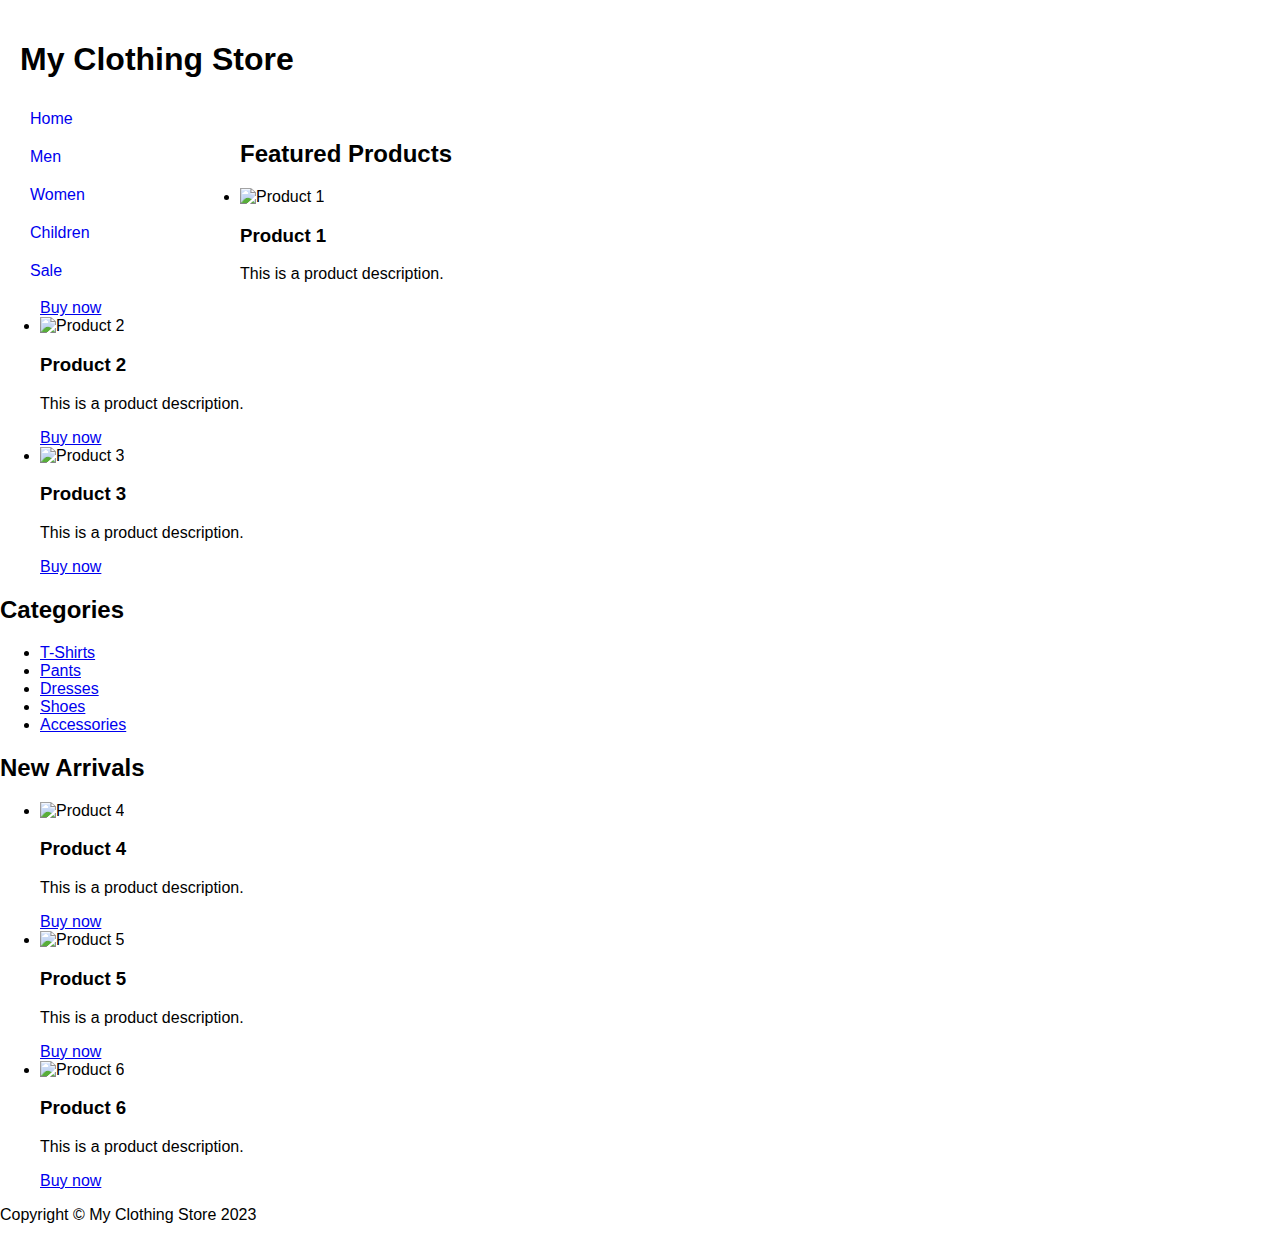
==== frontend/cliente/index.html @ ed6bf17c "Frontend" ====
<!DOCTYPE html>
<html lang="en">
<head>
    <meta charset="UTF-8">
    <meta name="viewport" content="width=device-width, initial-scale=1.0">
    <title>Main Page</title>
    <link rel="stylesheet" href="assets/css/style.css">
</head>
<body>
    <header>
        <h1>My Clothing Store</h1>
        <nav>
            <a href="#">Home</a>
            <a href="#">Men</a>
            <a href="#">Women</a>
            <a href="#">Children</a>
            <a href="#">Sale</a>
        </nav>
    </header>
    <main>
    <section class="featured-products">
    <h2>Featured Products</h2>
    <ul>
        <li>
            <img src="images/product-1.jpg" alt="Product 1">
            <h3>Product 1</h3>
            <p>This is a product description.</p>
            <a href="#">Buy now</a>
        </li>
        <li>
            <img src="images/product-2.jpg" alt="Product 2">
            <h3>Product 2</h3>
            <p>This is a product description.</p>
            <a href="#">Buy now</a>
        </li>
        <li>
            <img src="images/product-3.jpg" alt="Product 3">
            <h3>Product 3</h3>
            <p>This is a product description.</p>
            <a href="#">Buy now</a>
        </li>
    </ul>
    </section>
    <section class="categories">
        <h2>Categories</h2>
        <ul>
            <li>
                <a href="#">T-Shirts</a>
            </li>
            <li>
                <a href="#">Pants</a>
            </li>
            <li>
                <a href="#">Dresses</a>
            </li>
            <li>
                <a href="#">Shoes</a>
            </li>
            <li>
                <a href="#">Accessories</a>
            </li>
        </ul>
    </section>
    <section class="new-arrivals">
        <h2>New Arrivals</h2>
        <ul>
            <li>
                <img src="images/product-4.jpg" alt="Product 4">
                <h3>Product 4</h3>
                <p>This is a product description.</p>
                <a href="#">Buy now</a>
            </li>
            <li>
                <img src="images/product-5.jpg" alt="Product 5">
                <h3>Product 5</h3>
                <p>This is a product description.</p>
                <a href="#">Buy now</a>
            </li>
            <li>
                <img src="images/product-6.jpg" alt="Product 6">
                <h3>Product 6</h3>
                <p>This is a product description.</p>
                <a href="#">Buy now</a>
            </li>
        </ul>
    </section>
    </main>
    <footer>
        <p>Copyright &copy; My Clothing Store 2023</p>
    </footer>

    <script src="assets/js/script.js"></script>
</body>
</html>
---- frontend/cliente/assets/css/style.css ----
body {
    font-family: sans-serif;
    margin: 0;
    padding: 0;
}

header {
    background-color: #fff;
    padding: 20px;
    margin-bottom: 20px;
}

nav {
    float: left;
    width: 200px;
    margin-right: 20px;
}

nav a {
    display: block;
    padding: 10px;
    text-decoration: none;
}

nav a:hover {
    background-color: #ccc;
}
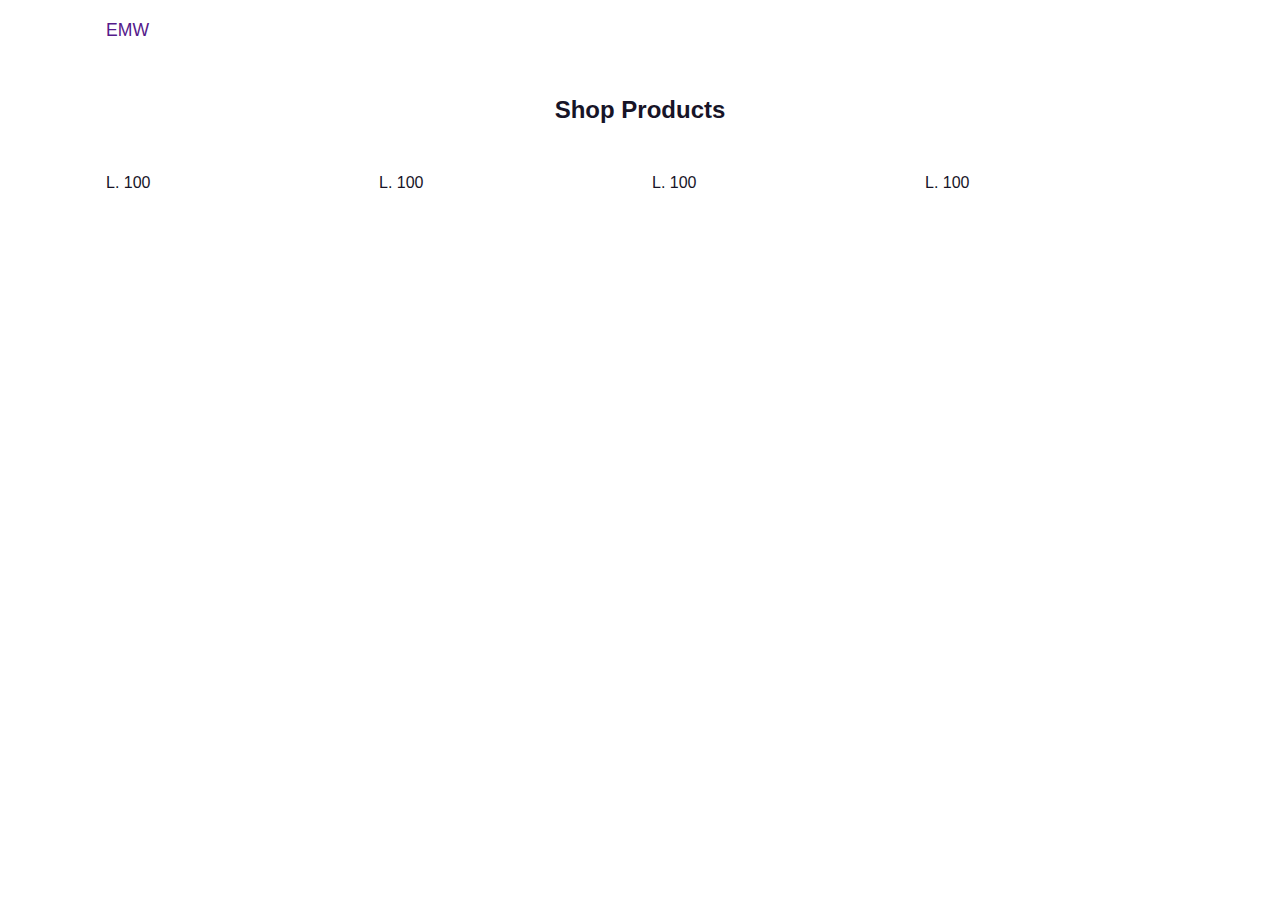
==== commit c87e61b2: "Modificaciones" ====
--- a/frontend/cliente/index.html
+++ b/frontend/cliente/index.html
@@ -3,92 +3,62 @@
 <head>
     <meta charset="UTF-8">
     <meta name="viewport" content="width=device-width, initial-scale=1.0">
-    <title>Main Page</title>
+    <title>EcomWeb Shopping</title>
+    <script src="https://kit.fontawesome.com/4abeed2477.js" crossorigin="anonymous"></script>
     <link rel="stylesheet" href="assets/css/style.css">
 </head>
 <body>
     <header>
-        <h1>My Clothing Store</h1>
-        <nav>
-            <a href="#">Home</a>
-            <a href="#">Men</a>
-            <a href="#">Women</a>
-            <a href="#">Children</a>
-            <a href="#">Sale</a>
-        </nav>
+        <!-- Navegacion -->
+        <div class="nav container">
+            <!-- Logo -->
+            <a href="" class="logo">EMW</a>
+            <!-- Carrito de compra -->
+            <i class="fa-solid fa-cart-shopping" id="cart-icon"></i>
+        </div>
     </header>
-    <main>
-    <section class="featured-products">
-    <h2>Featured Products</h2>
-    <ul>
-        <li>
-            <img src="images/product-1.jpg" alt="Product 1">
-            <h3>Product 1</h3>
-            <p>This is a product description.</p>
-            <a href="#">Buy now</a>
-        </li>
-        <li>
-            <img src="images/product-2.jpg" alt="Product 2">
-            <h3>Product 2</h3>
-            <p>This is a product description.</p>
-            <a href="#">Buy now</a>
-        </li>
-        <li>
-            <img src="images/product-3.jpg" alt="Product 3">
-            <h3>Product 3</h3>
-            <p>This is a product description.</p>
-            <a href="#">Buy now</a>
-        </li>
-    </ul>
+
+    <!-- Compra -->
+    <section class="shop container">
+        <h2 class="section-title"> Shop Products</h2>
+
+        <!-- Caja de contenido -->
+        <div class="shop-content">
+
+            <!-- Cajas de venta 1-->
+            <div class="product-box" class="product-img">
+                <img src="" alt="">
+                <h2 class="product-title"></h2>
+                <span class="price">L. 100</span>
+                <i class="fa-solid fa-bag-shopping add-cart"></i>
+            </div>
+
+            <!-- Cajas de venta 2-->
+            <div class="product-box" class="product-img">
+                <img src="" alt="">
+                <h2 class="product-title"></h2>
+                <span class="price">L. 100</span>
+                <i class="fa-solid fa-bag-shopping add-cart"></i>
+            </div>
+
+            <!-- Cajas de venta 3-->
+            <div class="product-box" class="product-img">
+                <img src="" alt="">
+                <h2 class="product-title"></h2>
+                <span class="price">L. 100</span>
+                <i class="fa-solid fa-bag-shopping add-cart"></i>
+            </div>
+
+            <!-- Cajas de venta 4-->
+            <div class="product-box" class="product-img">
+                <img src="" alt="">
+                <h2 class="product-title"></h2>
+                <span class="price">L. 100</span>
+                <i class="fa-solid fa-bag-shopping add-cart"></i>
+            </div>
+            
+        </div>
     </section>
-    <section class="categories">
-        <h2>Categories</h2>
-        <ul>
-            <li>
-                <a href="#">T-Shirts</a>
-            </li>
-            <li>
-                <a href="#">Pants</a>
-            </li>
-            <li>
-                <a href="#">Dresses</a>
-            </li>
-            <li>
-                <a href="#">Shoes</a>
-            </li>
-            <li>
-                <a href="#">Accessories</a>
-            </li>
-        </ul>
-    </section>
-    <section class="new-arrivals">
-        <h2>New Arrivals</h2>
-        <ul>
-            <li>
-                <img src="images/product-4.jpg" alt="Product 4">
-                <h3>Product 4</h3>
-                <p>This is a product description.</p>
-                <a href="#">Buy now</a>
-            </li>
-            <li>
-                <img src="images/product-5.jpg" alt="Product 5">
-                <h3>Product 5</h3>
-                <p>This is a product description.</p>
-                <a href="#">Buy now</a>
-            </li>
-            <li>
-                <img src="images/product-6.jpg" alt="Product 6">
-                <h3>Product 6</h3>
-                <p>This is a product description.</p>
-                <a href="#">Buy now</a>
-            </li>
-        </ul>
-    </section>
-    </main>
-    <footer>
-        <p>Copyright &copy; My Clothing Store 2023</p>
-    </footer>
 
-    <script src="assets/js/script.js"></script>
 </body>
 </html>--- a/frontend/cliente/assets/css/style.css
+++ b/frontend/cliente/assets/css/style.css
@@ -1,27 +1,104 @@
-body {
-    font-family: sans-serif;
+
+
+* {
+    font-family: 'Poppins', sans-serif;
     margin: 0;
     padding: 0;
+    scroll-padding-top: 2rem;
+    scroll-behavior: smooth;
+    box-sizing: border-box;
+    list-style: none;
+    text-decoration: none;
+
 }
 
-header {
-    background-color: #fff;
-    padding: 20px;
-    margin-bottom: 20px;
+:root {
+    --main-color: #fd4646;
+    --text-color: #171427;
+    --bg-color: #fff;
 }
 
-nav {
-    float: left;
-    width: 200px;
-    margin-right: 20px;
+img {
+    width: 100%;
 }
 
-nav a {
-    display: block;
-    padding: 10px;
-    text-decoration: none;
+body {
+    color: var(--text-color);
 }
 
-nav a:hover {
-    background-color: #ccc;
-}+.container {
+    max-width: 1068px;
+    margin: auto;
+    width: 100%;
+}
+
+section {
+    padding: 4rem 0 3rem;
+}
+
+/* Encabezado */
+header {
+    position: fixed;
+    top: 0;
+    left: 0;
+    width: 100%;
+    background: var(--bg-color);
+    box-shadow: 0 1px 4px hsl(0, 4%, 15% / 100%);
+}
+
+.nav {
+    display: flex;
+    align-items: center;
+    justify-content: space-between;
+    padding: 20px 0;
+}
+
+.logo {
+    font-size: 1.1rem;
+}
+
+#cart-icon {
+    font-size: 1.8rem;
+    cursor: pointer;
+}
+
+.section-title {
+    font-size: 1.5rem;
+    font-weight: 600;
+    text-align: center;
+    margin-bottom: 1.5rem;
+}
+
+.shop {
+    margin-top: 2rem;
+}
+
+/* Shop-content */
+.shop-content {
+    display: grid;
+    grid-template-columns: repeat(auto-fit, minmax(220px, auto));
+    gap: 1.5rem;
+}
+
+.product-box {
+    position: relative;
+}
+.product-box:hover {
+    padding: 10px;
+    border: 1px solid var(--text-color);
+    transition: 0.4s;
+}
+
+.product-img {
+    width: 100%;
+    height: auto;
+    margin-bottom: 0.5rem;
+}
+
+.product-title {
+    font-size: 1.1rem;
+    font-weight: 600;
+    text-transform: uppercase;
+    margin-bottom: 0.5rem;
+}
+
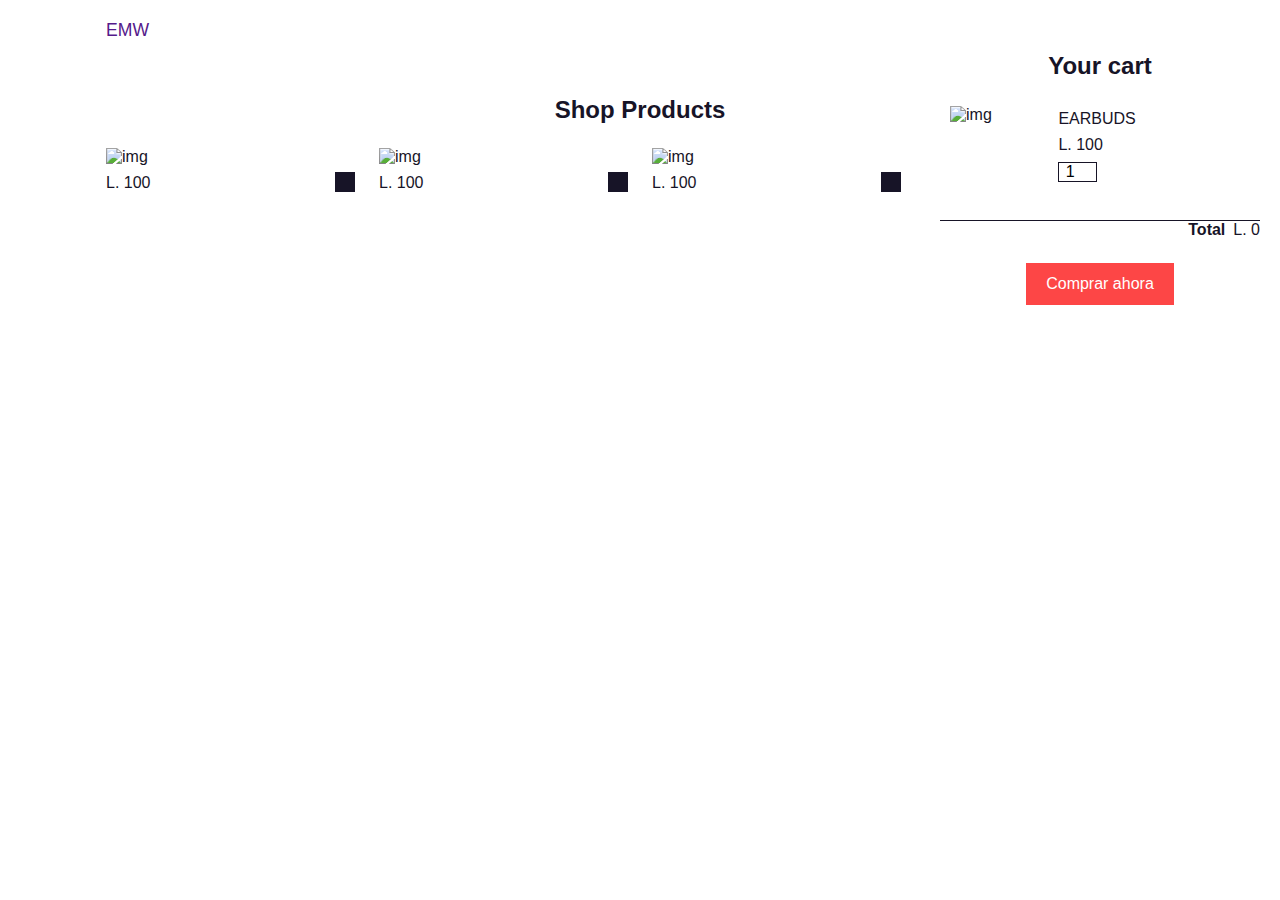
==== commit b3fc1410: "Modificacion 0:21 h" ====
--- a/frontend/cliente/index.html
+++ b/frontend/cliente/index.html
@@ -16,6 +16,33 @@
             <!-- Carrito de compra -->
             <i class="fa-solid fa-cart-shopping" id="cart-icon"></i>
         </div>
+        <!-- Carrito -->
+        <div class="cart">
+            <h2 class="cart-title">Your cart</h2>
+            <!-- Contenido -->
+            <div class="cart-content">
+
+                <div class="cart-box">
+                    <img src="" alt="img" class="cart-img">
+                    <div class="detail-box">
+                        <div class="cart-product-title">Earbuds</div>
+                        <div class="cart-price">L. 100</div>
+                        <input type="number" value="1" class="cart-quantity">
+                    </div>
+                    <!-- Remover del carrito -->
+                    <i class="fa-solid fa-trash cart-remove"></i>
+                </div>
+            </div>
+            <!-- Total -->
+            <div class="total">
+                <div class="total-title">Total</div>
+                <div class="total-price">L. 0</div>
+            </div>
+            <!-- Boton de compra -->
+            <button type="button" class="btn-buy">Comprar ahora</button>
+            <!-- Cerrar carrito -->
+            <i class="fa-solid fa-rectangle-xmark" id="close-cart"></i>
+        </div>
     </header>
 
     <!-- Compra -->
@@ -27,7 +54,7 @@
 
             <!-- Cajas de venta 1-->
             <div class="product-box" class="product-img">
-                <img src="" alt="">
+                <img src="" alt="img">
                 <h2 class="product-title"></h2>
                 <span class="price">L. 100</span>
                 <i class="fa-solid fa-bag-shopping add-cart"></i>
@@ -35,7 +62,7 @@
 
             <!-- Cajas de venta 2-->
             <div class="product-box" class="product-img">
-                <img src="" alt="">
+                <img src="" alt="img">
                 <h2 class="product-title"></h2>
                 <span class="price">L. 100</span>
                 <i class="fa-solid fa-bag-shopping add-cart"></i>
@@ -43,7 +70,7 @@
 
             <!-- Cajas de venta 3-->
             <div class="product-box" class="product-img">
-                <img src="" alt="">
+                <img src="" alt="img">
                 <h2 class="product-title"></h2>
                 <span class="price">L. 100</span>
                 <i class="fa-solid fa-bag-shopping add-cart"></i>
@@ -51,12 +78,12 @@
 
             <!-- Cajas de venta 4-->
             <div class="product-box" class="product-img">
-                <img src="" alt="">
+                <img src="" alt="img">
                 <h2 class="product-title"></h2>
                 <span class="price">L. 100</span>
                 <i class="fa-solid fa-bag-shopping add-cart"></i>
             </div>
-            
+
         </div>
     </section>
 
--- a/frontend/cliente/assets/css/style.css
+++ b/frontend/cliente/assets/css/style.css
@@ -44,6 +44,7 @@
     width: 100%;
     background: var(--bg-color);
     box-shadow: 0 1px 4px hsl(0, 4%, 15% / 100%);
+    z-index: 100;
 }
 
 .nav {
@@ -62,6 +63,109 @@
     cursor: pointer;
 }
 
+/* Carrito de  compra */
+.cart {
+    position: fixed;
+    top: 0;
+    right: 0;
+    width: 360px;
+    min-height: 100vh;
+    padding: 20px;
+    background: var(--bg-color);
+    box-shadow: -2px 0 4px hsl(0, 4%, 15% / 10%);
+}
+
+.cart-title {
+    text-align: center;
+    font-size: 1.5rem;
+    font-weight: 600;
+    margin-top: 2rem;
+}
+
+.cart-box {
+    display: grid;
+    grid-template-columns: 32% 50% 18%;
+    align-items: center;
+    gap: 1rem;
+    margin-top: 1rem;
+}
+
+.cart-img {
+    width: 100px;
+    height: 100px;
+    object-fit: contain;
+    padding: 10px;
+}
+
+.detail-box {
+    display: grid;
+    row-gap: 0.5rem;
+}
+
+.cart-product-title {
+    font-size: 1rem;
+    text-transform: uppercase;
+}
+
+.cart-price {
+    font-weight: 500;
+}
+
+.cart-quantity {
+    border: 1px solid var(--text-color);
+    outline-color: var(--main-color);
+    width: 2.4rem;
+    text-align: center;
+    font-size: 1rem;
+}
+
+.cart-remove {
+    font-size: 24px;
+    color: var(--main-color);
+    cursor: pointer;
+}
+
+.total {
+    display: flex;
+    justify-content: flex-end;
+    margin-top: 1.5rem;
+    border-top: 1px solid var(--text-color);
+}
+
+.total-title {
+    font-size: 1rem;
+    font-weight: 600;
+}
+
+.total-price {
+    margin-left: 0.5rem;
+}
+
+.btn-buy {
+    display: flex;
+    margin: 1.5rem auto 0 auto;
+    padding: 12px 20px;
+    border: none;
+    background: var(--main-color);
+    color: var(--bg-color);
+    font-size: 1rem;
+    font-weight: 500;
+    cursor: pointer;
+}
+
+.btn-buy:hover {
+    background: var(--text-color);
+}
+
+#close-cart {
+    position: absolute;
+    top: 1rem;
+    right: 0.8rem;
+    font-size: 2rem;
+    color: var(--text-color);
+    cursor: pointer;
+}
+
 .section-title {
     font-size: 1.5rem;
     font-weight: 600;
@@ -102,3 +206,19 @@
     margin-bottom: 0.5rem;
 }
 
+.price { 
+    font-weight: 500;
+}
+
+.add-cart { 
+    position: absolute;
+    bottom: 0;
+    right: 0;
+    background: var(--text-color);
+    color: var(--bg-color);
+    padding: 10px;
+    cursor: pointer;
+}
+.add-cart:hover {
+    background: hsl(249, 32%, 17%);
+}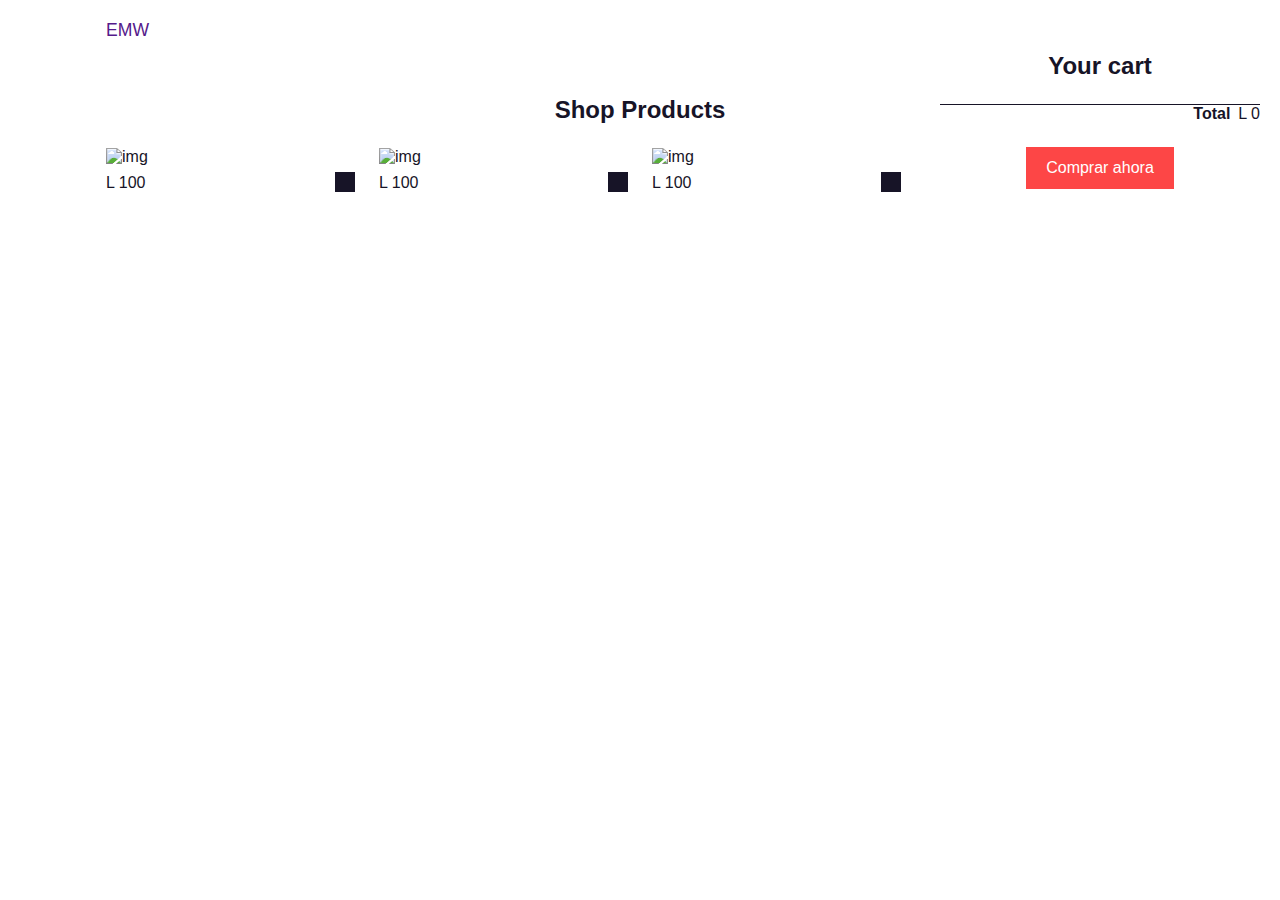
==== commit 725476e4: "Modoficaciones finales" ====
--- a/frontend/cliente/index.html
+++ b/frontend/cliente/index.html
@@ -22,21 +22,14 @@
             <!-- Contenido -->
             <div class="cart-content">
 
-                <div class="cart-box">
-                    <img src="" alt="img" class="cart-img">
-                    <div class="detail-box">
-                        <div class="cart-product-title">Earbuds</div>
-                        <div class="cart-price">L. 100</div>
-                        <input type="number" value="1" class="cart-quantity">
-                    </div>
-                    <!-- Remover del carrito -->
-                    <i class="fa-solid fa-trash cart-remove"></i>
-                </div>
+                <!-- <div class="cart-box"> -->
+                    <!-- Bloque generado en js -->
+                <!-- </div> -->
             </div>
             <!-- Total -->
             <div class="total">
                 <div class="total-title">Total</div>
-                <div class="total-price">L. 0</div>
+                <div class="total-price">L 0</div>
             </div>
             <!-- Boton de compra -->
             <button type="button" class="btn-buy">Comprar ahora</button>
@@ -54,38 +47,40 @@
 
             <!-- Cajas de venta 1-->
             <div class="product-box" class="product-img">
-                <img src="" alt="img">
+                <img src="#" alt="img">
                 <h2 class="product-title"></h2>
-                <span class="price">L. 100</span>
+                <span class="price">L 100</span>
                 <i class="fa-solid fa-bag-shopping add-cart"></i>
             </div>
 
             <!-- Cajas de venta 2-->
             <div class="product-box" class="product-img">
-                <img src="" alt="img">
+                <img src="#" alt="img">
                 <h2 class="product-title"></h2>
-                <span class="price">L. 100</span>
+                <span class="price">L 100</span>
                 <i class="fa-solid fa-bag-shopping add-cart"></i>
             </div>
 
             <!-- Cajas de venta 3-->
             <div class="product-box" class="product-img">
-                <img src="" alt="img">
+                <img src="#" alt="img">
                 <h2 class="product-title"></h2>
-                <span class="price">L. 100</span>
+                <span class="price">L 100</span>
                 <i class="fa-solid fa-bag-shopping add-cart"></i>
             </div>
 
             <!-- Cajas de venta 4-->
             <div class="product-box" class="product-img">
-                <img src="" alt="img">
+                <img src="#" alt="img">
                 <h2 class="product-title"></h2>
-                <span class="price">L. 100</span>
+                <span class="price">L 100</span>
                 <i class="fa-solid fa-bag-shopping add-cart"></i>
             </div>
 
         </div>
     </section>
 
+    <!-- Controlador -->
+    <script src="assets/js/script.js"></script>
 </body>
 </html>--- a/frontend/cliente/assets/css/style.css
+++ b/frontend/cliente/assets/css/style.css
@@ -73,6 +73,11 @@
     padding: 20px;
     background: var(--bg-color);
     box-shadow: -2px 0 4px hsl(0, 4%, 15% / 10%);
+    transition: 0.3s;
+}
+
+.cart.active {
+    right: 0;
 }
 
 .cart-title {
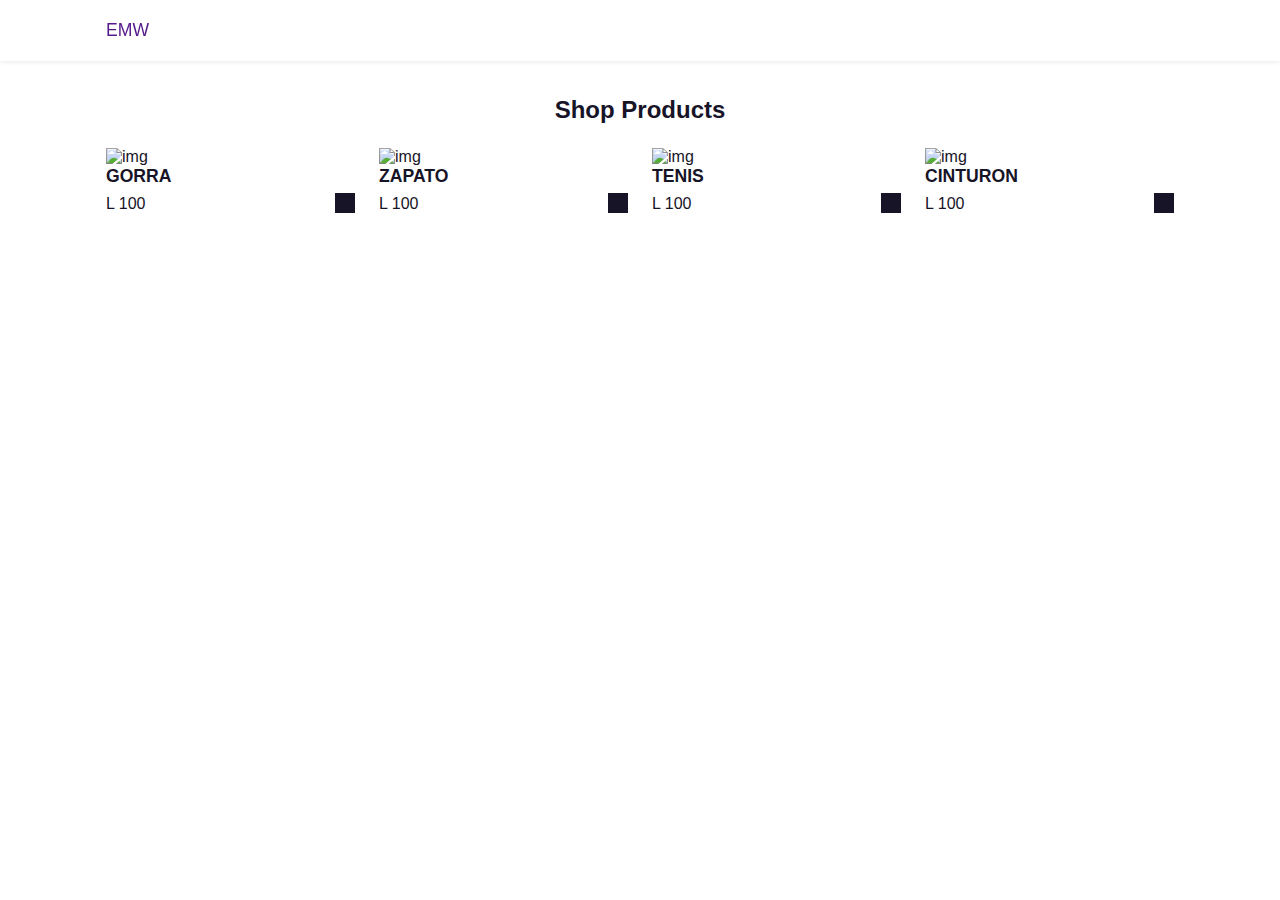
==== commit b8d878b4: "ultima actualizacion" ====
--- a/frontend/cliente/index.html
+++ b/frontend/cliente/index.html
@@ -21,10 +21,7 @@
             <h2 class="cart-title">Your cart</h2>
             <!-- Contenido -->
             <div class="cart-content">
-
-                <!-- <div class="cart-box"> -->
-                    <!-- Bloque generado en js -->
-                <!-- </div> -->
+                <!-- Productos del carrito -->
             </div>
             <!-- Total -->
             <div class="total">
@@ -48,7 +45,7 @@
             <!-- Cajas de venta 1-->
             <div class="product-box" class="product-img">
                 <img src="#" alt="img">
-                <h2 class="product-title"></h2>
+                <h2 class="product-title">Gorra</h2>
                 <span class="price">L 100</span>
                 <i class="fa-solid fa-bag-shopping add-cart"></i>
             </div>
@@ -56,7 +53,7 @@
             <!-- Cajas de venta 2-->
             <div class="product-box" class="product-img">
                 <img src="#" alt="img">
-                <h2 class="product-title"></h2>
+                <h2 class="product-title">Zapato</h2>
                 <span class="price">L 100</span>
                 <i class="fa-solid fa-bag-shopping add-cart"></i>
             </div>
@@ -64,7 +61,7 @@
             <!-- Cajas de venta 3-->
             <div class="product-box" class="product-img">
                 <img src="#" alt="img">
-                <h2 class="product-title"></h2>
+                <h2 class="product-title">Tenis</h2>
                 <span class="price">L 100</span>
                 <i class="fa-solid fa-bag-shopping add-cart"></i>
             </div>
@@ -72,7 +69,7 @@
             <!-- Cajas de venta 4-->
             <div class="product-box" class="product-img">
                 <img src="#" alt="img">
-                <h2 class="product-title"></h2>
+                <h2 class="product-title">Cinturon</h2>
                 <span class="price">L 100</span>
                 <i class="fa-solid fa-bag-shopping add-cart"></i>
             </div>
--- a/frontend/cliente/assets/css/style.css
+++ b/frontend/cliente/assets/css/style.css
@@ -43,7 +43,7 @@
     left: 0;
     width: 100%;
     background: var(--bg-color);
-    box-shadow: 0 1px 4px hsl(0, 4%, 15% / 100%);
+    box-shadow: 0 1px 4px hsl(0 4% 15% / 10%);
     z-index: 100;
 }
 
@@ -67,7 +67,7 @@
 .cart {
     position: fixed;
     top: 0;
-    right: 0;
+    right: -100%;
     width: 360px;
     min-height: 100vh;
     padding: 20px;
@@ -226,4 +226,49 @@
 }
 .add-cart:hover {
     background: hsl(249, 32%, 17%);
+}
+
+/* Responsivo */
+@media (max-width: 1080px) {
+
+    .nav {
+        padding: 15px;
+    }
+
+    section {
+        padding: 3rem 0 2rem;
+    }
+
+    .container {
+        width: 90%;
+        margin: 0 auto;
+    }
+
+    .shop {
+        margin-top: 2rem !important;
+    }
+}
+
+@media (max-width: 400px) {
+    .nav {
+        padding: 11px;
+    }
+
+    .logo {
+        font-size: 1rem;
+    }
+
+    .cart {
+        width: 320px;
+    }
+}
+
+@media (max-width: 360px) {
+    .shop {
+        margin-top: 1rem !important;
+    }
+
+    .cart {
+        width: 280px;
+    }
 }